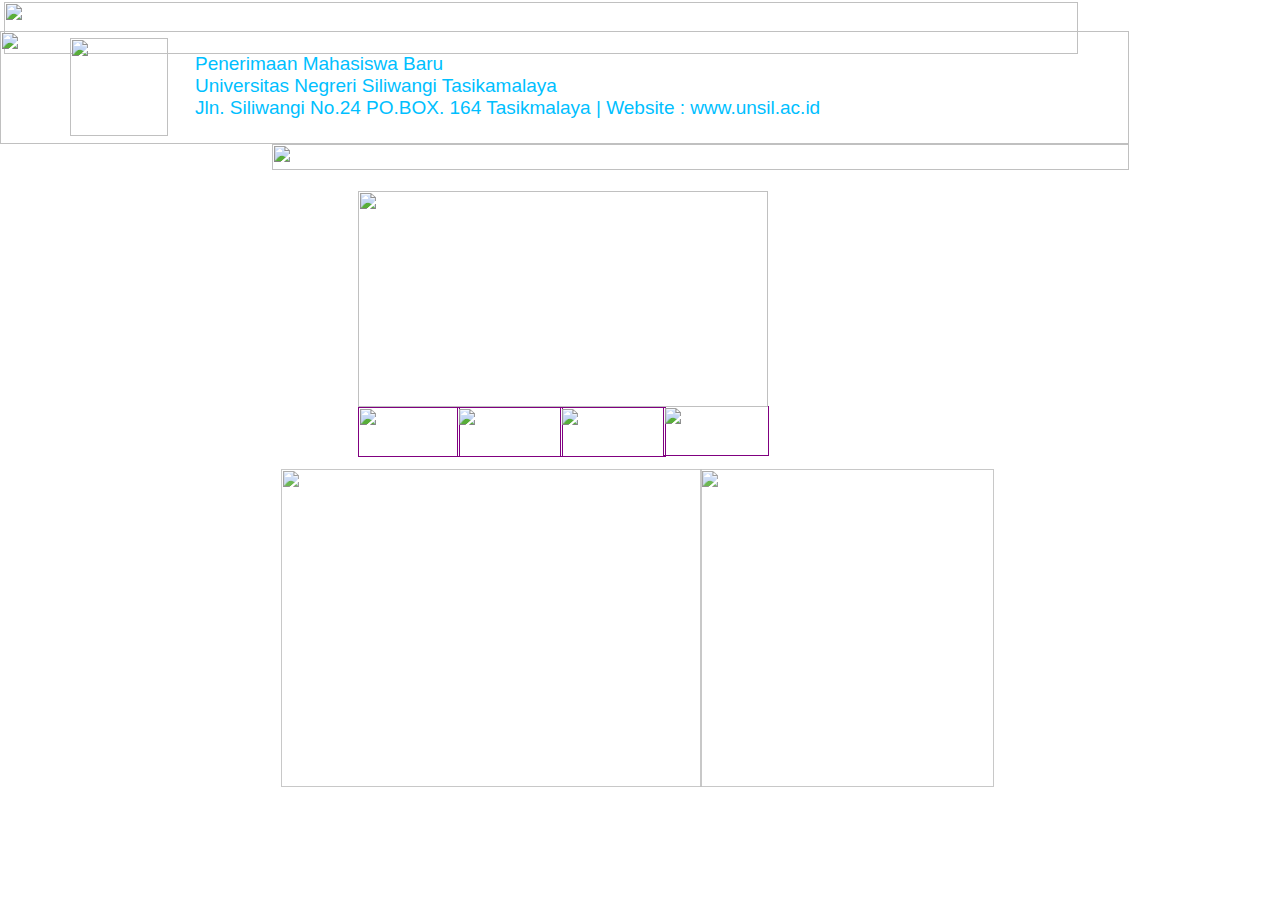
==== index.html @ 88cb4646 "Create index.html" ====
<!DOCTYPE HTML PUBLIC "-//W3C//DTD HTML 4.01 Transitional//EN" "http://www.w3.org/TR/html4/loose.dtd">
<html>
<head>
<meta http-equiv="Content-Type" content="text/html; charset=UTF-8">
<title>Untitled Page</title>
<meta name="generator" content="WYSIWYG Web Builder 9 - http://www.wysiwygwebbuilder.com">
<style type="text/css">
body
{
   margin: 0;
   padding: 0;
   background-color: #FFFFFF;
   background-image: url(images/world-map-dotted-vector.png);
   color: #000000;
}
</style>
<script type="text/javascript" src="jscookmenu.min.js"></script>
<link rel="stylesheet" href="./ThemeDarkGrey/theme.css" type="text/css">
<script type="text/javascript" src="./ThemeDarkGrey/theme.js"></script>
<style type="text/css">
a
{
   color: #0000FF;
   text-decoration: underline;
}
a:visited
{
   color: #800080;
}
a:active
{
   color: #FF0000;
}
a:hover
{
   color: #0000FF;
   text-decoration: underline;
}
</style>
<style type="text/css">
.ThemeDarkGreyMenu,
.ThemeDarkGreySubMenuTable
{
   font-family: Arial;
   font-size: 13px;
}
#wb_Shape1 a img
{
   position: absolute;
}
#wb_Shape1 span
{
   position: absolute;
}
#wb_Shape1 a .hover
{
   visibility: hidden;
}
#wb_Shape1 a:hover .hover
{
   visibility: visible;
}
#wb_Shape1 a:hover span
{
   visibility: hidden;
}
#wb_Shape2 a img
{
   position: absolute;
}
#wb_Shape2 span
{
   position: absolute;
}
#wb_Shape2 a .hover
{
   visibility: hidden;
}
#wb_Shape2 a:hover .hover
{
   visibility: visible;
}
#wb_Shape2 a:hover span
{
   visibility: hidden;
}
#wb_Shape3 a img
{
   position: absolute;
}
#wb_Shape3 span
{
   position: absolute;
}
#wb_Shape3 a .hover
{
   visibility: hidden;
}
#wb_Shape3 a:hover .hover
{
   visibility: visible;
}
#wb_Shape3 a:hover span
{
   visibility: hidden;
}
#wb_Shape4 a img
{
   position: absolute;
}
#wb_Shape4 span
{
   position: absolute;
}
#wb_Shape4 a .hover
{
   visibility: hidden;
}
#wb_Shape4 a:hover .hover
{
   visibility: visible;
}
#wb_Shape4 a:hover span
{
   visibility: hidden;
}
#wb_Text1 
{
   background-color: transparent;
   border: 0px #000000 solid;
   padding: 0;
   text-align: left;
}
#wb_Text1 div
{
   text-align: left;
}
#Image1
{
   border: 0px #000000 solid;
}
</style>
<script type="text/javascript" src="wwb9.min.js"></script>
</head>
<body>
<div id="wb_MenuBar1" style="position:absolute;left:0px;top:145px;width:283px;height:41px;z-index:1000;">
<div id="MenuBar1">
<ul style="display:none;">
<li><span></span><span>Home</span></li>
<li><span></span><span>Pendaftaran</span>
<ul>
<li><span></span><span>Panduan&nbsp;Pendaftaran</span></li>
<li><span></span><span>Program</span>
<ul>
<li><span></span><span>Diploma&nbsp;(D3)&nbsp;/&nbsp;Sarjana&nbsp;(S1)</span></li>
</ul>
</li>
<li><span></span><span>Tata&nbsp;Alir&nbsp;Registrasi</span></li>
<li><span></span><span>Download</span>
<ul>
<li><span></span><span>Slide&nbsp;Tutorial&nbsp;PMB</span></li>
<li><span></span><span>PMB&nbsp;Online</span></li>
<li><span></span><span>Brosur&nbsp;PMB&nbsp;2014/2015</span></li>
</ul>
</li>
</ul>
</li>
<li><span></span><span>Info</span></li>
<li><span></span><span>Hubungi&nbsp;Kami</span></li>
</ul>
</div>
<script type="text/javascript">
cmDrawFromText('MenuBar1', 'hbr', cmThemeDarkGrey, 'ThemeDarkGrey');
</script>
</div>
<div id="wb_Shape1" style="position:absolute;left:358px;top:407px;width:102px;height:50px;z-index:1;">
<a href="" onclick="SetImage('Shape5','images/tech-icon3_normal-1024x833.jpg');return false;"><img class="hover" src="images/img0001_hover.png" alt="" style="border-width:0;width:102px;height:50px;"><span><img src="images/img0001.png" id="Shape1" alt="" style="border-width:0;width:102px;height:50px;"></span></a></div>
<div id="wb_Shape2" style="position:absolute;left:457px;top:407px;width:106px;height:50px;z-index:2;">
<a href="" onclick="SetImage('Shape5','images/pembayaran.jpg');return false;"><img class="hover" src="images/img0002_hover.png" alt="" style="border-width:0;width:106px;height:50px;"><span><img src="images/img0002.png" id="Shape2" alt="" style="border-width:0;width:106px;height:50px;"></span></a></div>
<div id="wb_Shape3" style="position:absolute;left:560px;top:407px;width:106px;height:50px;z-index:3;">
<a href="" onclick="SetImage('Shape5','images/sign.png');return false;"><img class="hover" src="images/img0003_hover.png" alt="" style="border-width:0;width:106px;height:50px;"><span><img src="images/img0003.png" id="Shape3" alt="" style="border-width:0;width:106px;height:50px;"></span></a></div>
<div id="wb_Shape4" style="position:absolute;left:663px;top:406px;width:106px;height:50px;z-index:4;">
<a href="" onclick="SetImage('Shape5','images/Printer.png');return false;"><img class="hover" src="images/img0004_hover.png" alt="" style="border-width:0;width:106px;height:50px;"><span><img src="images/img0004.png" id="Shape4" alt="" style="border-width:0;width:106px;height:50px;"></span></a></div>
<div id="wb_Shape5" style="position:absolute;left:358px;top:191px;width:410px;height:216px;z-index:5;">
<img src="images/img0005.png" id="Shape5" alt="" style="border-width:0;width:410px;height:216px;"></div>
<div id="wb_Shape6" style="position:absolute;left:281px;top:469px;width:421px;height:318px;filter:alpha(opacity=87);-moz-opacity:0.87;opacity:0.87;z-index:6;">
<img src="images/img0006.png" id="Shape6" alt="" style="border-width:0;width:421px;height:318px;"></div>
<div id="wb_Shape7" style="position:absolute;left:700px;top:469px;width:294px;height:318px;filter:alpha(opacity=87);-moz-opacity:0.87;opacity:0.87;z-index:7;">
<img src="images/img0007.png" id="Shape7" alt="" style="border-width:0;width:294px;height:318px;"></div>
<div id="wb_Shape8" style="position:absolute;left:4px;top:2px;width:1074px;height:52px;z-index:8;">
<img src="images/img0008.png" id="Shape8" alt="" style="border-width:0;width:1074px;height:52px;"></div>
<div id="wb_Shape9" style="position:absolute;left:272px;top:144px;width:857px;height:26px;z-index:9;">
<img src="images/img0009.png" id="Shape9" alt="" style="border-width:0;width:857px;height:26px;"></div>
<img src="images/img0010.jpg" id="Banner1" alt="" style="position:absolute;left:0px;top:31px;width:1129px;height:113px;border-width:0;z-index:10;">
<div id="wb_Text1" style="position:absolute;left:195px;top:53px;width:666px;height:66px;z-index:11;text-align:left;">
<span style="color:#00BFFF;font-family:Arial;font-size:19px;">Penerimaan Mahasiswa Baru<br>Universitas Negreri Siliwangi Tasikamalaya<br>Jln. Siliwangi No.24 PO.BOX. 164 Tasikmalaya | Website : www.unsil.ac.id</span></div>
<div id="wb_Image1" style="position:absolute;left:70px;top:38px;width:98px;height:98px;z-index:12;">
<img src="images/Logo_Unsil.png" id="Image1" alt="" style="width:98px;height:98px;"></div>
</body>
</html>
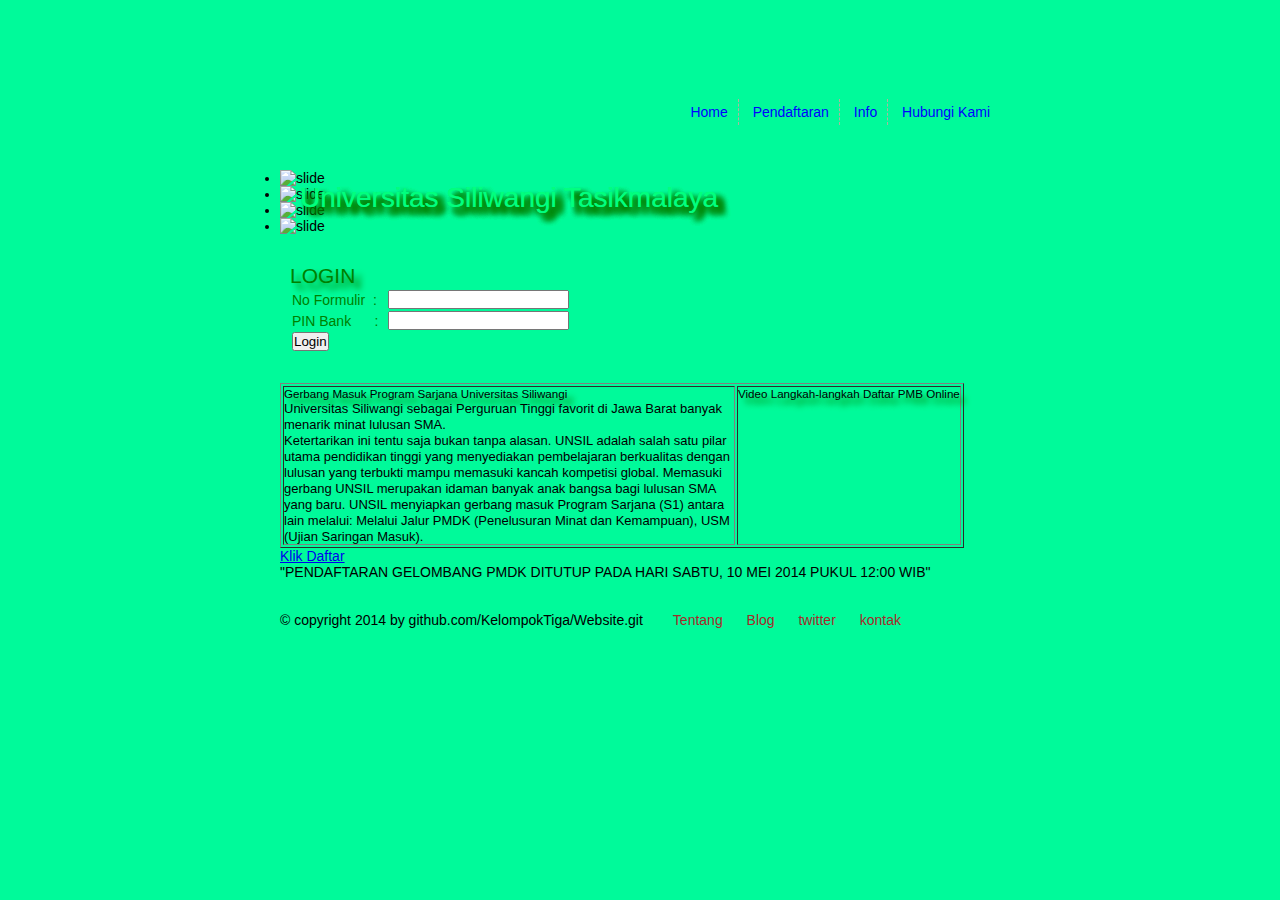
==== commit 0762fa3d: "Update index.html" ====
--- a/index.html
+++ b/index.html
@@ -1,200 +1,111 @@
-<!DOCTYPE HTML PUBLIC "-//W3C//DTD HTML 4.01 Transitional//EN" "http://www.w3.org/TR/html4/loose.dtd">
+<!doctype html>
 <html>
 <head>
-<meta http-equiv="Content-Type" content="text/html; charset=UTF-8">
-<title>Untitled Page</title>
-<meta name="generator" content="WYSIWYG Web Builder 9 - http://www.wysiwygwebbuilder.com">
-<style type="text/css">
-body
-{
-   margin: 0;
-   padding: 0;
-   background-color: #FFFFFF;
-   background-image: url(images/world-map-dotted-vector.png);
-   color: #000000;
-}
-</style>
-<script type="text/javascript" src="jscookmenu.min.js"></script>
-<link rel="stylesheet" href="./ThemeDarkGrey/theme.css" type="text/css">
-<script type="text/javascript" src="./ThemeDarkGrey/theme.js"></script>
-<style type="text/css">
-a
-{
-   color: #0000FF;
-   text-decoration: underline;
-}
-a:visited
-{
-   color: #800080;
-}
-a:active
-{
-   color: #FF0000;
-}
-a:hover
-{
-   color: #0000FF;
-   text-decoration: underline;
-}
-</style>
-<style type="text/css">
-.ThemeDarkGreyMenu,
-.ThemeDarkGreySubMenuTable
-{
-   font-family: Arial;
-   font-size: 13px;
-}
-#wb_Shape1 a img
-{
-   position: absolute;
-}
-#wb_Shape1 span
-{
-   position: absolute;
-}
-#wb_Shape1 a .hover
-{
-   visibility: hidden;
-}
-#wb_Shape1 a:hover .hover
-{
-   visibility: visible;
-}
-#wb_Shape1 a:hover span
-{
-   visibility: hidden;
-}
-#wb_Shape2 a img
-{
-   position: absolute;
-}
-#wb_Shape2 span
-{
-   position: absolute;
-}
-#wb_Shape2 a .hover
-{
-   visibility: hidden;
-}
-#wb_Shape2 a:hover .hover
-{
-   visibility: visible;
-}
-#wb_Shape2 a:hover span
-{
-   visibility: hidden;
-}
-#wb_Shape3 a img
-{
-   position: absolute;
-}
-#wb_Shape3 span
-{
-   position: absolute;
-}
-#wb_Shape3 a .hover
-{
-   visibility: hidden;
-}
-#wb_Shape3 a:hover .hover
-{
-   visibility: visible;
-}
-#wb_Shape3 a:hover span
-{
-   visibility: hidden;
-}
-#wb_Shape4 a img
-{
-   position: absolute;
-}
-#wb_Shape4 span
-{
-   position: absolute;
-}
-#wb_Shape4 a .hover
-{
-   visibility: hidden;
-}
-#wb_Shape4 a:hover .hover
-{
-   visibility: visible;
-}
-#wb_Shape4 a:hover span
-{
-   visibility: hidden;
-}
-#wb_Text1 
-{
-   background-color: transparent;
-   border: 0px #000000 solid;
-   padding: 0;
-   text-align: left;
-}
-#wb_Text1 div
-{
-   text-align: left;
-}
-#Image1
-{
-   border: 0px #000000 solid;
-}
-</style>
-<script type="text/javascript" src="wwb9.min.js"></script>
+<title>PMB UNSIL</title>
+<link rel="stylesheet" href="style.css">
+<link rel="stylesheet" href="basic-jquery-slider.css">
+<script src="jquery.js" type="text/javascript"></script>
+<script src="basic-jquery-slider.js" type="text/javascript"></script>
+<script>
+$(document).ready(function(){
+$('#slideshow').bjqs({
+'width' : 720,
+'height' : 238,
+'showmarkers' : false,
+'showcontrols' : true
+});
+});
+</script>
 </head>
 <body>
-<div id="wb_MenuBar1" style="position:absolute;left:0px;top:145px;width:283px;height:41px;z-index:1000;">
-<div id="MenuBar1">
-<ul style="display:none;">
-<li><span></span><span>Home</span></li>
-<li><span></span><span>Pendaftaran</span>
-<ul>
-<li><span></span><span>Panduan&nbsp;Pendaftaran</span></li>
-<li><span></span><span>Program</span>
-<ul>
-<li><span></span><span>Diploma&nbsp;(D3)&nbsp;/&nbsp;Sarjana&nbsp;(S1)</span></li>
+<div id="wrapper">
+<br />
+<br />
+<br />
+<br />
+<div id="header">
+<h1 id="logo"></h1>
+<ul id="menu">
+<li><a href="#">Home</a></li>
+<li><a href="#">Pendaftaran</a></li>
+<li><a href="#">Info</a></li>
+<li><a href="#">Hubungi Kami</a></li>
 </ul>
+</div> <!-- Div Penutup Header -->
+<div id="slideshow">
+<ul class="bjqs">
+<li>
+<img src="https://lh5.googleusercontent.com/-Sxeu6T5TObU/VEicVOBDOxI/AAAAAAAAADk/Fg1MuCsxGdg/w702-h249-no/unsill.jpg" alt="slide" />
+<h1><a href="">Universitas Siliwangi Tasikmalaya</a></h1>
 </li>
-<li><span></span><span>Tata&nbsp;Alir&nbsp;Registrasi</span></li>
-<li><span></span><span>Download</span>
-<ul>
-<li><span></span><span>Slide&nbsp;Tutorial&nbsp;PMB</span></li>
-<li><span></span><span>PMB&nbsp;Online</span></li>
-<li><span></span><span>Brosur&nbsp;PMB&nbsp;2014/2015</span></li>
-</ul>
+<li>
+<img src="https://lh4.googleusercontent.com/-ebQCN68M_vc/VEicUCF0McI/AAAAAAAAADY/_L1V7ViWNgk/w701-h235-no/bukuu.jpg" alt="slide" />
+<h1><a href="">Universitas Siliwangi Tasikmalaya</a></h1>
+</li>
+<li>
+<img src="https://lh4.googleusercontent.com/-QV4GgRCwT7E/VEibfHOdx5I/AAAAAAAAACs/79DPEwspWJ0/w702-h231-no/tekno.jpg" alt="slide" />
+<h1><a href="">Universitas Siliwangi Tasikmalaya</a></h1>
+<li>
+<img src="https://lh5.googleusercontent.com/-vZHmyPWYekY/VEicV1A_ftI/AAAAAAAAADo/3UHZW1ANdbQ/w702-h231-no/unsilmail.jpg" alt="slide" />
+<h1><a href="">Universitas Siliwangi Tasikmalaya</a></h1>
 </li>
 </ul>
-</li>
-<li><span></span><span>Info</span></li>
-<li><span></span><span>Hubungi&nbsp;Kami</span></li>
+</div>
+<div class="artikel">
+<h2>LOGIN</h2>
+<form name=satu action=proses.asp method=get>
+<table>
+<tr><td>No Formulir &nbsp;:&nbsp;&nbsp </td>
+<td><input type=text name=nama size=20><br></td>
+</tr><td>PIN Bank &nbsp;&nbsp;&nbsp&nbsp;&nbsp;:&nbsp;&nbsp </td>
+<td><input type=password name=userpwd size=20><br></td>
+<tr><td><input type=submit value=Login></td>
+</tr>
+</table>
+</form>
+</div class="article">
+<!-- tampilan utama -->
+<div id="sidebar">
+<table border="1">
+<tbody><tr>
+<td valign="top" width="450"><h5>Gerbang Masuk Program Sarjana Universitas Siliwangi</h5>
+<font size="2">
+Universitas Siliwangi sebagai Perguruan Tinggi favorit di Jawa Barat banyak menarik minat lulusan SMA. <br>
+Ketertarikan ini tentu saja bukan tanpa alasan. UNSIL adalah salah
+satu pilar utama pendidikan tinggi yang menyediakan pembelajaran
+berkualitas dengan lulusan yang terbukti mampu memasuki kancah kompetisi
+global.
+Memasuki gerbang UNSIL merupakan idaman banyak anak bangsa bagi
+lulusan SMA yang baru.
+UNSIL menyiapkan gerbang masuk Program Sarjana (S1) antara lain
+melalui:
+Melalui Jalur PMDK (Penelusuran Minat dan Kemampuan), USM (Ujian
+Saringan Masuk).
+</font>
+</td>
+<td valign="top">
+<h5>Video Langkah-langkah Daftar PMB Online</h5>
+</td>
+</tr>
+</tbody></table>
+<p>
+<a href="#">Klik Daftar</a><br>
+"PENDAFTARAN GELOMBANG PMDK DITUTUP PADA HARI SABTU, 10 MEI 2014 PUKUL 12:00 WIB"
+</p>
+<p>
+</p>
+</div>
+<div id ="footer">
+<br />
+<br />
+<p>&copy; copyright 2014 by github.com/KelompokTiga/Website.git</p>
+<ul id="footer-menu">
+<li><a href="#">Tentang</a></li>
+<li><a href="#">Blog</a></li>
+<li><a href="#">twitter</a></li>
+<li><a href="#">kontak</a></li>
 </ul>
 </div>
-<script type="text/javascript">
-cmDrawFromText('MenuBar1', 'hbr', cmThemeDarkGrey, 'ThemeDarkGrey');
-</script>
 </div>
-<div id="wb_Shape1" style="position:absolute;left:358px;top:407px;width:102px;height:50px;z-index:1;">
-<a href="" onclick="SetImage('Shape5','images/tech-icon3_normal-1024x833.jpg');return false;"><img class="hover" src="images/img0001_hover.png" alt="" style="border-width:0;width:102px;height:50px;"><span><img src="images/img0001.png" id="Shape1" alt="" style="border-width:0;width:102px;height:50px;"></span></a></div>
-<div id="wb_Shape2" style="position:absolute;left:457px;top:407px;width:106px;height:50px;z-index:2;">
-<a href="" onclick="SetImage('Shape5','images/pembayaran.jpg');return false;"><img class="hover" src="images/img0002_hover.png" alt="" style="border-width:0;width:106px;height:50px;"><span><img src="images/img0002.png" id="Shape2" alt="" style="border-width:0;width:106px;height:50px;"></span></a></div>
-<div id="wb_Shape3" style="position:absolute;left:560px;top:407px;width:106px;height:50px;z-index:3;">
-<a href="" onclick="SetImage('Shape5','images/sign.png');return false;"><img class="hover" src="images/img0003_hover.png" alt="" style="border-width:0;width:106px;height:50px;"><span><img src="images/img0003.png" id="Shape3" alt="" style="border-width:0;width:106px;height:50px;"></span></a></div>
-<div id="wb_Shape4" style="position:absolute;left:663px;top:406px;width:106px;height:50px;z-index:4;">
-<a href="" onclick="SetImage('Shape5','images/Printer.png');return false;"><img class="hover" src="images/img0004_hover.png" alt="" style="border-width:0;width:106px;height:50px;"><span><img src="images/img0004.png" id="Shape4" alt="" style="border-width:0;width:106px;height:50px;"></span></a></div>
-<div id="wb_Shape5" style="position:absolute;left:358px;top:191px;width:410px;height:216px;z-index:5;">
-<img src="images/img0005.png" id="Shape5" alt="" style="border-width:0;width:410px;height:216px;"></div>
-<div id="wb_Shape6" style="position:absolute;left:281px;top:469px;width:421px;height:318px;filter:alpha(opacity=87);-moz-opacity:0.87;opacity:0.87;z-index:6;">
-<img src="images/img0006.png" id="Shape6" alt="" style="border-width:0;width:421px;height:318px;"></div>
-<div id="wb_Shape7" style="position:absolute;left:700px;top:469px;width:294px;height:318px;filter:alpha(opacity=87);-moz-opacity:0.87;opacity:0.87;z-index:7;">
-<img src="images/img0007.png" id="Shape7" alt="" style="border-width:0;width:294px;height:318px;"></div>
-<div id="wb_Shape8" style="position:absolute;left:4px;top:2px;width:1074px;height:52px;z-index:8;">
-<img src="images/img0008.png" id="Shape8" alt="" style="border-width:0;width:1074px;height:52px;"></div>
-<div id="wb_Shape9" style="position:absolute;left:272px;top:144px;width:857px;height:26px;z-index:9;">
-<img src="images/img0009.png" id="Shape9" alt="" style="border-width:0;width:857px;height:26px;"></div>
-<img src="images/img0010.jpg" id="Banner1" alt="" style="position:absolute;left:0px;top:31px;width:1129px;height:113px;border-width:0;z-index:10;">
-<div id="wb_Text1" style="position:absolute;left:195px;top:53px;width:666px;height:66px;z-index:11;text-align:left;">
-<span style="color:#00BFFF;font-family:Arial;font-size:19px;">Penerimaan Mahasiswa Baru<br>Universitas Negreri Siliwangi Tasikamalaya<br>Jln. Siliwangi No.24 PO.BOX. 164 Tasikmalaya | Website : www.unsil.ac.id</span></div>
-<div id="wb_Image1" style="position:absolute;left:70px;top:38px;width:98px;height:98px;z-index:12;">
-<img src="images/Logo_Unsil.png" id="Image1" alt="" style="width:98px;height:98px;"></div>
 </body>
 </html>
--- a/style.css
+++ b/style.css
@@ -0,0 +1,95 @@
+*{
+	margin:0;
+	padding:0;
+	font-family:segoe ui,arial,sans-serif;
+}
+body{
+	background-color:#00fa9a;
+	background-image: url("https://lh3.googleusercontent.com/-zGiY_f8hOFc/VEicTpeyqMI/AAAAAAAAADE/-pXLk4YAdU0/w699-h98-no/baru.jpg");
+	background-repeat: no-repeat;
+	background-position: center top;
+	font-size:14px;
+}
+h1,h2,h3,h4,h5,h6{
+	font-family:"Museo Slab 500", impact,arial,sans-serif;
+	text-shadow: 6px 6px 6px green;
+	font-weight: normal;
+}
+#wrapper{
+	width:720px;
+	margin:0 auto;
+}
+#header{ 
+	overflow: hidden;
+	margin-bottom: 20px;
+	padding:30px 0 
+}
+#logo{ 
+	font-family:"Museo Slab 500", impact, sans-serif;
+	float:left;
+	font-size: 40px;
+}
+#menu{ 
+	float:right; 
+	list-style:none;
+	margin-top:10px;
+}
+#menu li{ display: inline }
+#menu li a{ 
+	padding:5px 10px;
+	border-right: 1px dashed #aeb59c;
+	text-decoration: none;
+	color:blue;
+}
+#menu li:last-child a{ border-right:none }
+#slideshow{
+	position:relative;
+}
+#slideshow h1{
+	position:absolute;
+	bottom:20px;
+	left:20px;
+	font-weight:normal;
+}
+#slideshow h1 a{
+	color:springgreen;
+	font-family:"Museo Slab 500",impact,sans-serif;
+	font-weight: normal;
+	text-decoration:none;
+}
+
+#artikel{
+  width:470px;
+  float:left;
+  color:#008080;
+}
+
+.artikel{
+  background-image: url("https://lh6.googleusercontent.com/-TKG5_-X6hNc/VEifyQnaRhI/AAAAAAAAAEk/biaIzq9IsM8/w699-h98-no/img.jpg");
+  padding:10px;
+  margin-top:20px;
+  margin-bottom:20px;
+  overflow:hidden;
+  color:Green;
+}
+#footer p{float:left;}
+#footer-menu{
+	float:left;
+	margin-left:30px;
+	list-style:none;
+}
+
+#footer-menu li{
+	display:inline;
+	margin-right:20px;
+}
+#footer-menu li a{
+	color:#a52a2a;
+	text-decoration:none;
+}
+.bjqs-next a, .bjqs-prev a {
+	color:white;
+	text-decoration: none;
+	background:Green;
+	padding: 5px 10px;
+}
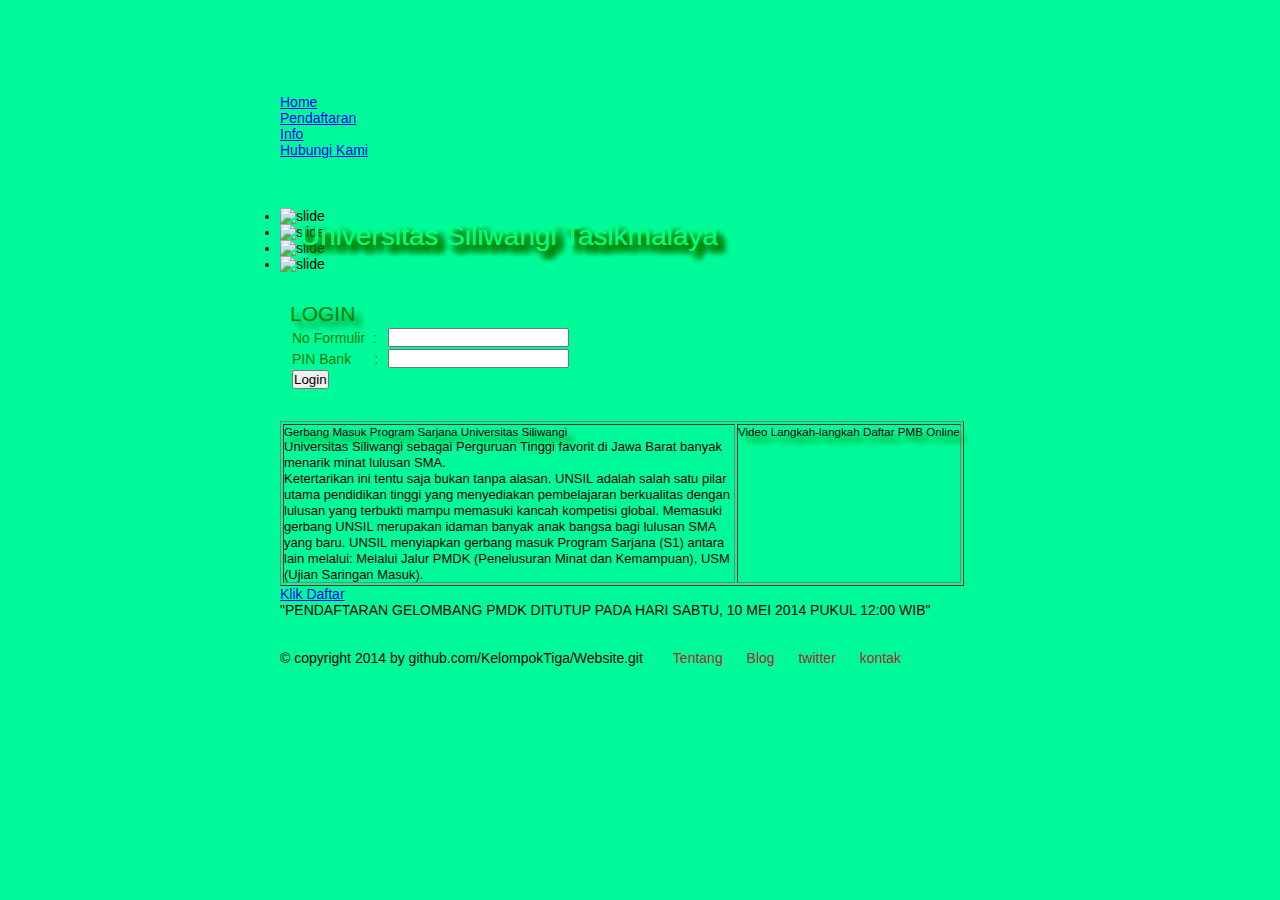
==== commit f5840d1d: "Update index.html" ====
--- a/index.html
+++ b/index.html
@@ -1,111 +1,123 @@
 <!doctype html>
 <html>
-<head>
-<title>PMB UNSIL</title>
-<link rel="stylesheet" href="style.css">
-<link rel="stylesheet" href="basic-jquery-slider.css">
-<script src="jquery.js" type="text/javascript"></script>
-<script src="basic-jquery-slider.js" type="text/javascript"></script>
-<script>
-$(document).ready(function(){
-$('#slideshow').bjqs({
-'width' : 720,
-'height' : 238,
-'showmarkers' : false,
-'showcontrols' : true
-});
-});
-</script>
-</head>
-<body>
-<div id="wrapper">
-<br />
-<br />
-<br />
-<br />
-<div id="header">
-<h1 id="logo"></h1>
-<ul id="menu">
-<li><a href="#">Home</a></li>
-<li><a href="#">Pendaftaran</a></li>
-<li><a href="#">Info</a></li>
-<li><a href="#">Hubungi Kami</a></li>
+	<head>
+		<title>PMB UNSIL</title>
+		<link rel="stylesheet" href="style.css">
+		<link rel="stylesheet" href="SpryMenuBarHorizontal.css">
+		<link rel="stylesheet" href="basic-jquery-slider.css">
+		<script src="jquery.js" type="text/javascript"></script>
+		<script src="basic-jquery-slider.js" type="text/javascript"></script>
+		<script>
+			$(document).ready(function(){
+				$('#slideshow').bjqs({
+					'width' : 720,
+					'height' : 238,
+					'showmarkers' : false,
+					'showcontrols' : true
+				});
+			});
+
+		</script>
+	</head>
+	<body>
+		<div id="wrapper">
+			<br />
+			<br />
+			<br />
+			<br />
+			<div id="header">
+				<h1 id="logo"></h1>
+				<ul id="MenuBar1" class="MenuBarHorizontal">
+  <li><a href="#">Home</a>  </li>
+  <li><a href="#" class="MenuBarItemSubmenu">Pendaftaran</a>
+  </li>
+  <li><a class="MenuBarItemSubmenu" href="#">Info</a>
+  </li>
+  <li><a href="#">Hubungi Kami</a></li>
 </ul>
-</div> <!-- Div Penutup Header -->
-<div id="slideshow">
-<ul class="bjqs">
-<li>
-<img src="https://lh5.googleusercontent.com/-Sxeu6T5TObU/VEicVOBDOxI/AAAAAAAAADk/Fg1MuCsxGdg/w702-h249-no/unsill.jpg" alt="slide" />
-<h1><a href="">Universitas Siliwangi Tasikmalaya</a></h1>
-</li>
-<li>
-<img src="https://lh4.googleusercontent.com/-ebQCN68M_vc/VEicUCF0McI/AAAAAAAAADY/_L1V7ViWNgk/w701-h235-no/bukuu.jpg" alt="slide" />
-<h1><a href="">Universitas Siliwangi Tasikmalaya</a></h1>
-</li>
-<li>
-<img src="https://lh4.googleusercontent.com/-QV4GgRCwT7E/VEibfHOdx5I/AAAAAAAAACs/79DPEwspWJ0/w702-h231-no/tekno.jpg" alt="slide" />
-<h1><a href="">Universitas Siliwangi Tasikmalaya</a></h1>
-<li>
-<img src="https://lh5.googleusercontent.com/-vZHmyPWYekY/VEicV1A_ftI/AAAAAAAAADo/3UHZW1ANdbQ/w702-h231-no/unsilmail.jpg" alt="slide" />
-<h1><a href="">Universitas Siliwangi Tasikmalaya</a></h1>
-</li>
-</ul>
-</div>
-<div class="artikel">
-<h2>LOGIN</h2>
-<form name=satu action=proses.asp method=get>
-<table>
-<tr><td>No Formulir &nbsp;:&nbsp;&nbsp </td>
-<td><input type=text name=nama size=20><br></td>
-</tr><td>PIN Bank &nbsp;&nbsp;&nbsp&nbsp;&nbsp;:&nbsp;&nbsp </td>
-<td><input type=password name=userpwd size=20><br></td>
-<tr><td><input type=submit value=Login></td>
-</tr>
-</table>
-</form>
-</div class="article">
-<!-- tampilan utama -->
+
+			</div> <!-- Div Penutup Header -->
+
+			<div id="slideshow">
+				<ul class="bjqs">
+					<li>
+						<img src="https://lh5.googleusercontent.com/-Sxeu6T5TObU/VEicVOBDOxI/AAAAAAAAADk/Fg1MuCsxGdg/w702-h249-no/unsill.jpg" alt="slide" />
+						<h1><a href="">Universitas Siliwangi Tasikmalaya</a></h1>
+					</li>
+					<li>
+						<img src="https://lh4.googleusercontent.com/-ebQCN68M_vc/VEicUCF0McI/AAAAAAAAADY/_L1V7ViWNgk/w701-h235-no/bukuu.jpg" alt="slide" />
+						<h1><a href="">Universitas Siliwangi Tasikmalaya</a></h1>
+					</li>
+					<li>
+						<img src="https://lh4.googleusercontent.com/-QV4GgRCwT7E/VEibfHOdx5I/AAAAAAAAACs/79DPEwspWJ0/w702-h231-no/tekno.jpg" alt="slide" />
+						<h1><a href="">Universitas Siliwangi Tasikmalaya</a></h1>
+					<li>
+						<img src="https://lh5.googleusercontent.com/-vZHmyPWYekY/VEicV1A_ftI/AAAAAAAAADo/3UHZW1ANdbQ/w702-h231-no/unsilmail.jpg" alt="slide" />
+	
+						<h1><a href="">Universitas Siliwangi Tasikmalaya</a></h1>
+					</li>
+				</ul>
+			</div>
+			
+			<div class="artikel"> 
+				<h2>LOGIN</h2>
+				<form name=satu action=proses.asp method=get>
+						<table>
+							<tr><td>No Formulir &nbsp;:&nbsp;&nbsp </td>
+							<td><input type=text name=nama size=20><br></td>
+							</tr><td>PIN Bank &nbsp;&nbsp;&nbsp&nbsp;&nbsp;:&nbsp;&nbsp </td>
+							<td><input type=password name=userpwd size=20><br></td>
+							<tr><td><input type=submit value=Login></td>
+							</tr>
+						</table>
+					</form>
+			</div class="article">
+			<!-- tampilan utama -->
 <div id="sidebar">
-<table border="1">
-<tbody><tr>
-<td valign="top" width="450"><h5>Gerbang Masuk Program Sarjana Universitas Siliwangi</h5>
-<font size="2">
-Universitas Siliwangi sebagai Perguruan Tinggi favorit di Jawa Barat banyak menarik minat lulusan SMA. <br>
-Ketertarikan ini tentu saja bukan tanpa alasan. UNSIL adalah salah
-satu pilar utama pendidikan tinggi yang menyediakan pembelajaran
+				
+				<table border="1">
+				<tbody><tr>
+				<td valign="top" width="450"><h5>Gerbang Masuk Program Sarjana Universitas Siliwangi</h5>
+				<font size="2">
+				Universitas Siliwangi sebagai Perguruan Tinggi favorit di Jawa Barat banyak menarik minat lulusan SMA. <br>
+				Ketertarikan ini tentu saja bukan tanpa alasan. UNSIL adalah salah 
+satu pilar utama pendidikan tinggi yang menyediakan pembelajaran 
 berkualitas dengan lulusan yang terbukti mampu memasuki kancah kompetisi
-global.
-Memasuki gerbang UNSIL merupakan idaman banyak anak bangsa bagi
+ global. 
+				Memasuki gerbang UNSIL merupakan idaman banyak anak bangsa bagi 
 lulusan SMA yang baru.
-UNSIL menyiapkan gerbang masuk Program Sarjana (S1) antara lain
+				UNSIL menyiapkan gerbang masuk Program Sarjana (S1) antara lain 
 melalui:
-Melalui Jalur PMDK (Penelusuran Minat dan Kemampuan), USM (Ujian
+				Melalui Jalur PMDK (Penelusuran Minat dan Kemampuan), USM (Ujian 
 Saringan Masuk).
-</font>
-</td>
-<td valign="top">
-<h5>Video Langkah-langkah Daftar PMB Online</h5>
-</td>
-</tr>
-</tbody></table>
-<p>
-<a href="#">Klik Daftar</a><br>
-"PENDAFTARAN GELOMBANG PMDK DITUTUP PADA HARI SABTU, 10 MEI 2014 PUKUL 12:00 WIB"
-</p>
-<p>
-</p>
-</div>
-<div id ="footer">
-<br />
-<br />
-<p>&copy; copyright 2014 by github.com/KelompokTiga/Website.git</p>
-<ul id="footer-menu">
-<li><a href="#">Tentang</a></li>
-<li><a href="#">Blog</a></li>
-<li><a href="#">twitter</a></li>
-<li><a href="#">kontak</a></li>
-</ul>
-</div>
-</div>
-</body>
+				</font>
+				</td>
+				<td valign="top">
+				
+				<h5>Video Langkah-langkah Daftar PMB Online</h5>
+				</td>
+				</tr>
+				</tbody></table>
+				<p>
+				<a href="#">Klik Daftar</a><br>
+				"PENDAFTARAN GELOMBANG PMDK DITUTUP PADA HARI SABTU, 10 MEI 2014 PUKUL 12:00 WIB"
+				</p>
+				<p>
+				</p>
+			</div>
+			
+			<div id ="footer">
+			<br />
+			<br />
+				<p>&copy; copyright 2014 by github.com/KelompokTiga/Website.git</p>
+				<ul id="footer-menu">
+					<li><a href="#">Tentang</a></li>
+					<li><a href="#">Blog</a></li>
+					<li><a href="#">twitter</a></li>
+					<li><a href="#">kontak</a></li>
+				</ul>
+			</div>
+
+		</div>
+	</body>
 </html>
